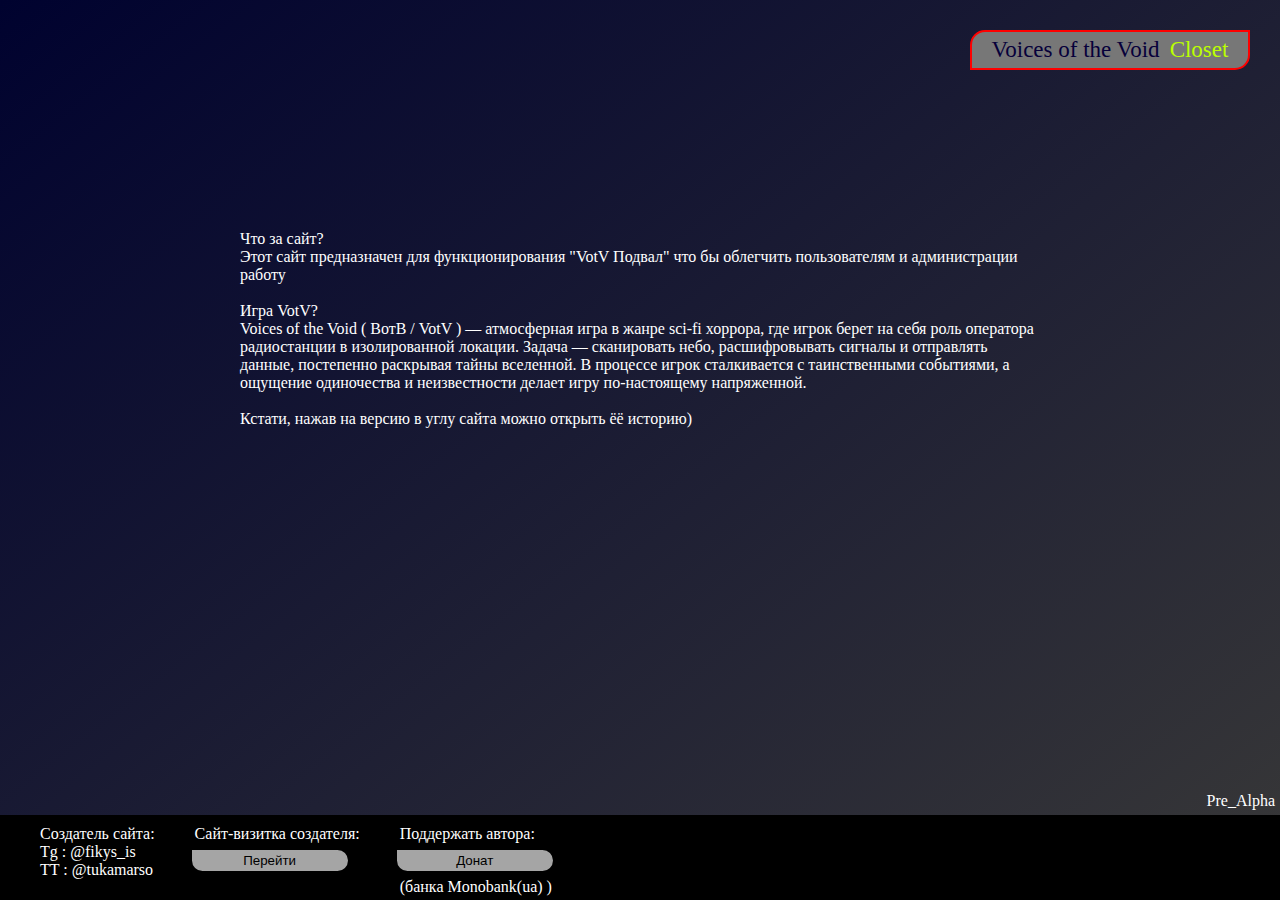
==== info/index.html @ 235241b0 "start Pre_Aplha" ====
<!DOCTYPE html>
<html>
<head>
    <meta charset="UTF-8">
    <meta name="viewport" content="width=device-width, initial-scale=1.0">

    <link rel="icon" href="../media/Ava.jpg">
    <link rel="stylesheet" href="./style.css">
    <link href="https://fonts.googleapis.com/css2?family=Jura:wght@400;700&display=swap" rel="stylesheet">
    <link href="https://fonts.googleapis.com/css2?family=Nova+Square&display=swap" rel="stylesheet">


    <title>VotV Closet</title>
</head>
<body>

    <header>
        <div class="name">  <p class="p1">Voices of the Void </p>  <p class="p2">Closet</p>   </div>
    </header>
    
        <main>
        <div>
            <p>Что за сайт?<br>
                Этот сайт предназначен для функционирования "VotV Подвал" что бы облегчить пользователям и администрации работу<br>
                <br>
                Игра VotV?<br>
                Voices of the Void ( ВотВ / VotV ) — атмосферная игра в жанре sci-fi хоррора, где игрок берет на себя роль оператора радиостанции в изолированной локации. Задача — сканировать небо, расшифровывать сигналы и отправлять данные, постепенно раскрывая тайны вселенной. В процессе игрок сталкивается с таинственными событиями, а ощущение одиночества и неизвестности делает игру по-настоящему напряженной.<br>
                <br>
                Кстати, нажав на версию в углу сайта можно открыть ёё историю)
                </p>
            
                
            </div>

            <p id="versionInfo"></p>
            <script src="../baza.js" defer></script>


            <div id="modal" class="modal">
                <div class="modal-content">
                    <span class="close">&times;</span>
                    <p id="versionList"></p>
                </div>
            </div>

        </main>
        
            <footer>


                <div>
                    <p>Создатель сайта: <br> Tg : @fikys_is<br> TT : @tukamarso</p>
                </div>
    <!-- заглушка -->
                <div>
                    <p>Сайт-визитка создателя:</p>
                    <button onclick="location.href='https://tonaza.github.io/New-Naza-Hub/index.html'">Перейти</button>
                </div>
    <!-- заглушка -->
                <div>
                    <p>Поддержать автора:</p>
                        <button onclick="location.href='https://send.monobank.ua/jar/2uxU27V5pX'">Донат</button>
                    <p>(банка Monobank(ua) )</p>
                </div>

                
            </footer>

</body>
</html>
---- info/style.css ----
*{
    margin: 0;
    padding: 0;
    box-sizing: border-box;
}

body {
    height: 100vh; /* Висота на весь екран */
    background: rgb(0,2,47);
    background: linear-gradient(142deg, rgba(0,2,47,1) 0%, rgba(56,56,56,1) 100%);
    margin: 0; /* Забирає зайві відступи */
}


header{
    .name{
        position: absolute;
        right: 0;
        margin: 30px;
        width: 280px;
        height: 40px;
        display: flex;
        background-color: #777777;
        border-radius: 15px 0px 15px 0px ;
        justify-content: center;
        align-items: center;
        border: solid red 2px;


        .p1{
            color: rgb(6, 0, 58);
            font-size: 23px;
        }
        .p2{
            color: #BBFF00;
            margin-left: 10px;
            font-size: 23px;
        }
    }
}

@media (max-width: 600px) {
    header{
        .name{
            position: absolute;
            right: 0;
            margin: 10px;
            width: 200px;
            height: 30px;
            display: flex;
            background-color: #777777;
            border-radius: 15px 0px 15px 0px ;
            justify-content: center;
            align-items: center;
            border: solid red 2px;
    
    
            .p1{
                color: rgb(6, 0, 58);
                font-size: 16px;
            }
            .p2{
                color: #BBFF00;
                margin-left: 6px;
                font-size: 16px;
            }
        }
    }
}

main{
    div{
        margin: auto;
        width: 800px;
        padding-top: 230px;
        
            p{
                color: white;
                text-align: left;
            }

            button{
                background-color: #a5a5a5;
                margin-left: 35%;
                width: 230px;
                height: 30px;
                border: solid black 2px;
                border-radius: 15px 0px 15px 0px;
                margin-top: 20px;
            }
        }
}

@media (max-width: 600px) {
    main{
        div{
            margin: auto;
            width: 360px;
            padding-top: 230px;
            
                p{
                    color: white;
                    text-align: left;
                }
    
                button{
                    background-color: #a5a5a5;
                    margin-left: 22%;
                    width: 230px;
                    height: 30px;
                    border: solid black 2px;
                    border-radius: 15px 0px 15px 0px;
                    margin-top: 20px;
                }
            }
    }
}

footer{
    width: 100%;
    height: 85px;
    background-color: black;
    position: absolute;
    bottom: 0;
    display: flex;
    color: white;

    div{
        margin-left: 40px;
        margin-top: 10px;

        button{
            width: 160px;
            margin: 5px;
            margin-left: -5px;
            height: 25px;
            background-color: #a5a5a5;
            border: solid black 2px;
            border-radius: 0px 30px 30px 30px;
        }
    }
}

@media (max-width: 600px) {
    footer{
        width: 100%;
        height: 75px;
        background-color: black;
        position: absolute;
        bottom: 0;
        display: flex;
        color: white;

        p{
            font-size: 13px;
        }
    
        div{
            margin-left: 15px;
            margin-top: 5px;
    
            button{
                width: 120px;
                margin: 5px;
                margin-left: -5px;
                height: 20px;
                background-color: #a5a5a5;
                border: solid black 2px;
                border-radius: 0px 30px 30px 30px;
            }
        }
    }
}

#versionInfo{
    color: white;
    position: absolute;
    bottom: 0;
    right: 0;
    margin-bottom: 85px;
    padding: 5px;
}




.modal {
    display: none;
    position: fixed;
    top: 0;
    left: 0;
    width: 100%;
    height: 100%;
    background: rgba(0, 0, 0, 0.5);
    justify-content: center;
    align-items: flex-end; /* Прижимаем к низу */
    
}

.modal-content {
    background: white;
    padding: 20px;
    border-radius: 10px;
    text-align: center;
    position: relative;
    width: 80%;
    max-width: 400px;
    transform: translateY(100%);
    transition: transform 0.3s ease-out;
    margin-bottom: 600px;
    

    p{
        color: black;

    }
}

/* Когда модалка активна */
.modal.show .modal-content {
    transform: translateY(0);
}

/* Анимация закрытия */
.modal.hide .modal-content {
    transform: translateY(100%);
}
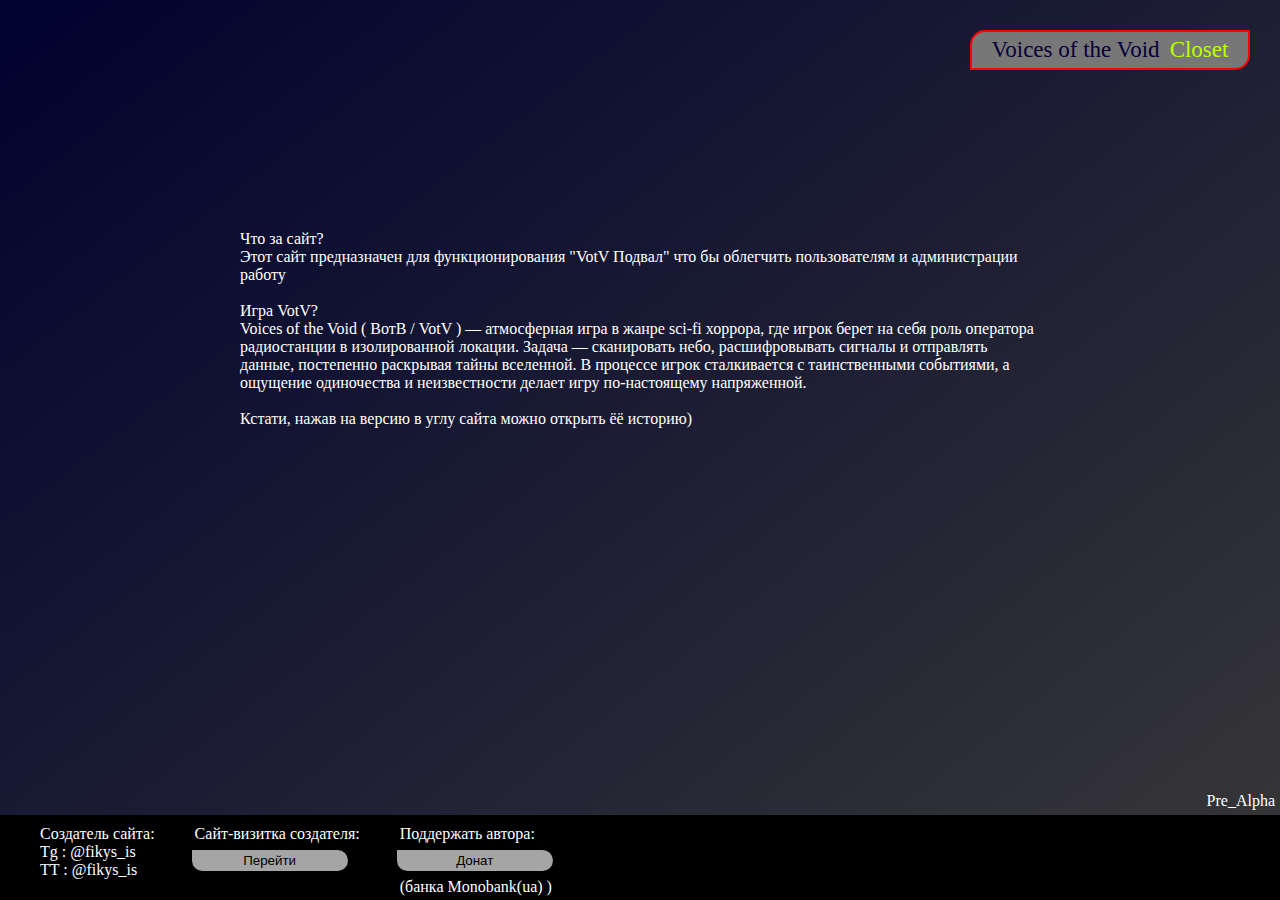
==== commit 512f480f: "rules update" ====
--- a/info/index.html
+++ b/info/index.html
@@ -49,7 +49,7 @@
 
 
                 <div>
-                    <p>Создатель сайта: <br> Tg : @fikys_is<br> TT : @tukamarso</p>
+                    <p>Создатель сайта: <br> Tg : @fikys_is<br> TT : @fikys_is</p>
                 </div>
     <!-- заглушка -->
                 <div>
--- a/info/style.css
+++ b/info/style.css
@@ -144,7 +144,6 @@
 @media (max-width: 600px) {
     footer{
         width: 100%;
-        height: 75px;
         background-color: black;
         position: absolute;
         bottom: 0;
